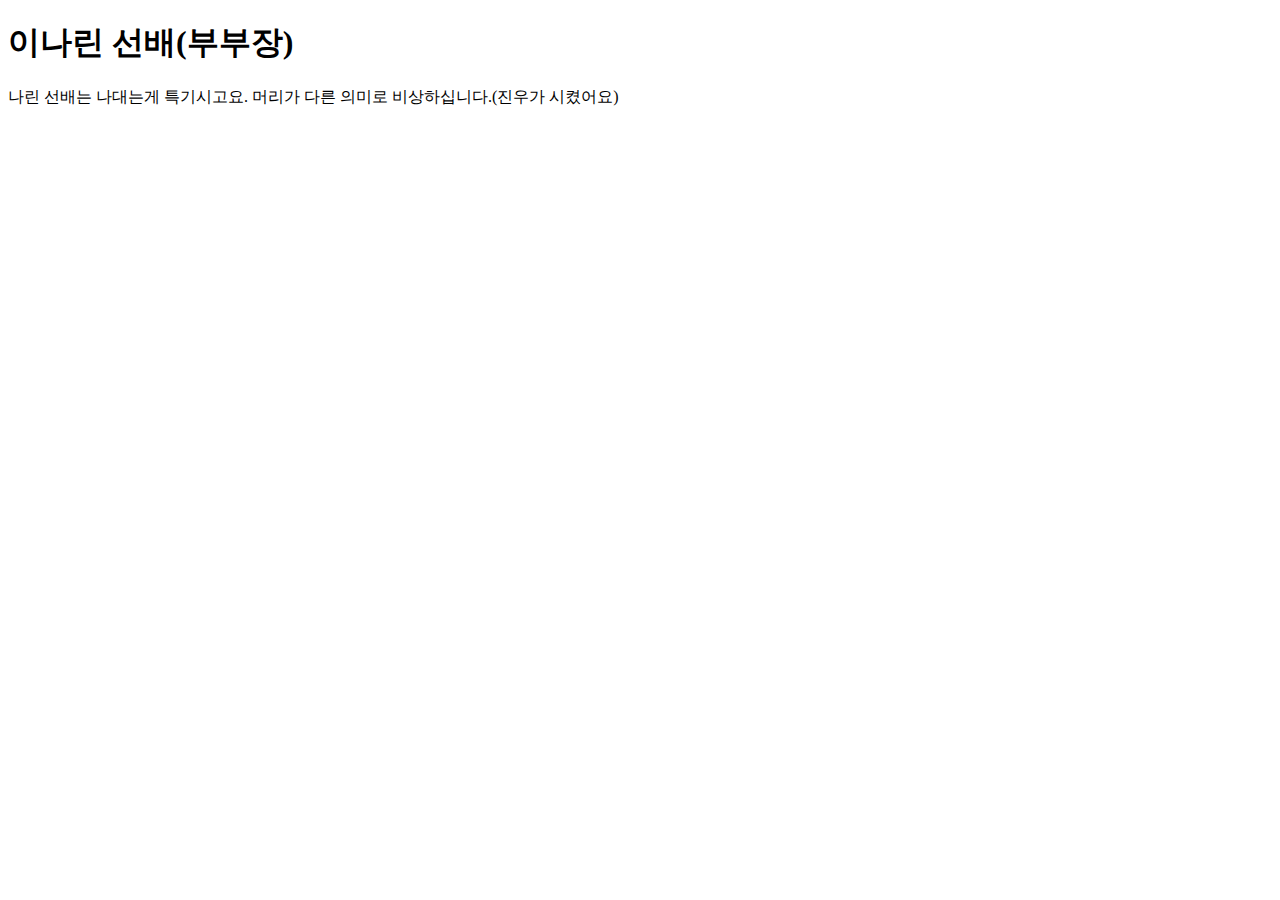
==== scend_leader_introduce.html @ ae7ce700 "commit" ====
<!DOCTYPE html>
<html lang="en">
<head>
    <meta charset="UTF-8">
    <meta name="viewport" content="width=device-width, initial-scale=1.0">
    <title>우리 부부장을 소개합니다</title>
</head>
<body>
    <h1>이나린 선배(부부장)</h1>
    <p>나린 선배는 나대는게 특기시고요. 머리가 다른 의미로 비상하십니다.(진우가 시켰어요)      
    </p>
    <img src="" alt="">
</body>
</html>
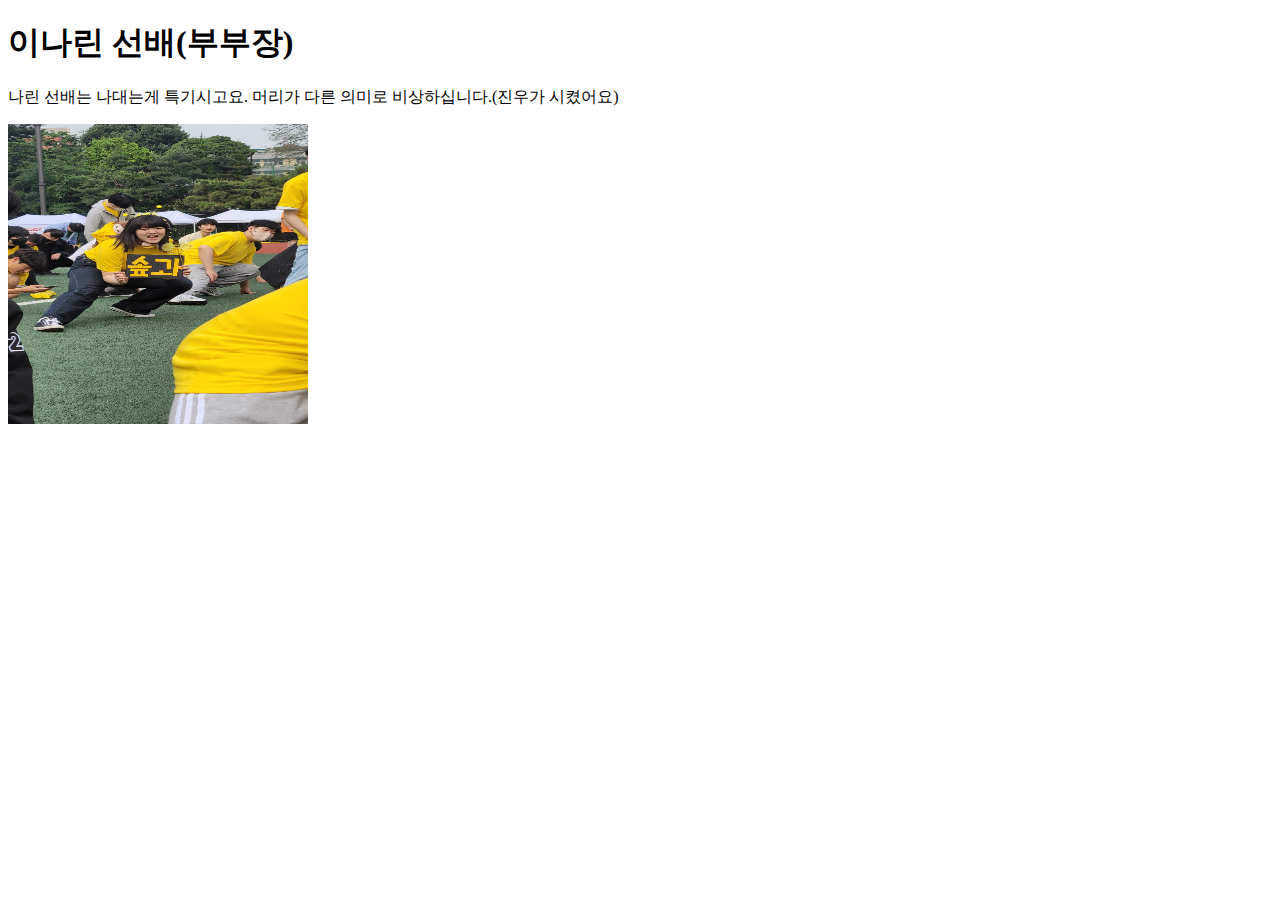
==== commit eed9dcaa: "ee" ====
--- a/scend_leader_introduce.html
+++ b/scend_leader_introduce.html
@@ -9,6 +9,7 @@
     <h1>이나린 선배(부부장)</h1>
     <p>나린 선배는 나대는게 특기시고요. 머리가 다른 의미로 비상하십니다.(진우가 시켰어요)      
     </p>
-    <img src="" alt="">
+
+    <img src="./KakaoTalk_20230614_164839118.jpg" alt="" width="300px" height="300px">
 </body>
 </html>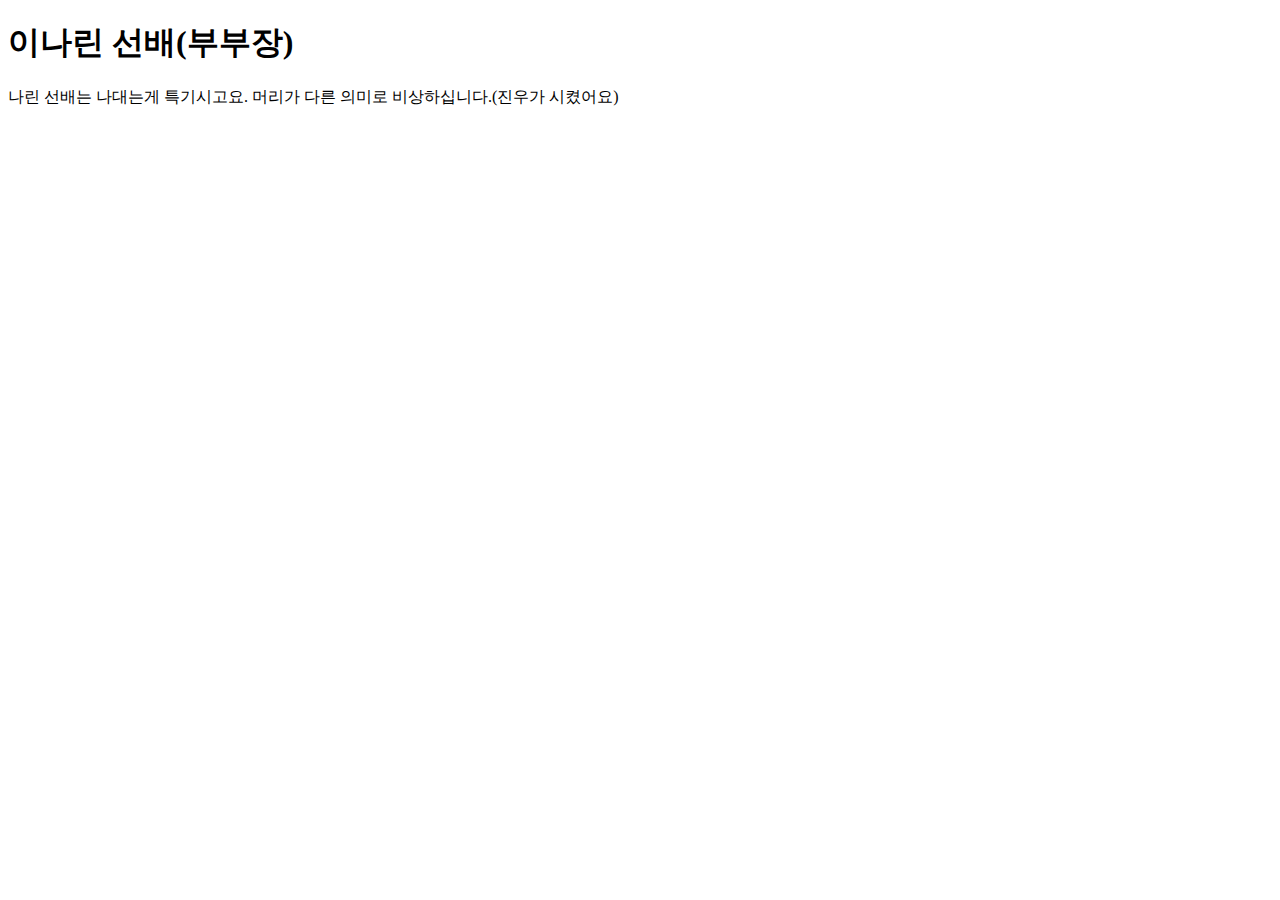
==== commit c5c8132e: "Merge branch 'develop' into feature/introduce-member" ====
--- a/scend_leader_introduce.html
+++ b/scend_leader_introduce.html
@@ -9,7 +9,6 @@
     <h1>이나린 선배(부부장)</h1>
     <p>나린 선배는 나대는게 특기시고요. 머리가 다른 의미로 비상하십니다.(진우가 시켰어요)      
     </p>
-
-    <img src="./KakaoTalk_20230614_164839118.jpg" alt="" width="300px" height="300px">
+    <img src="" alt="">
 </body>
 </html>